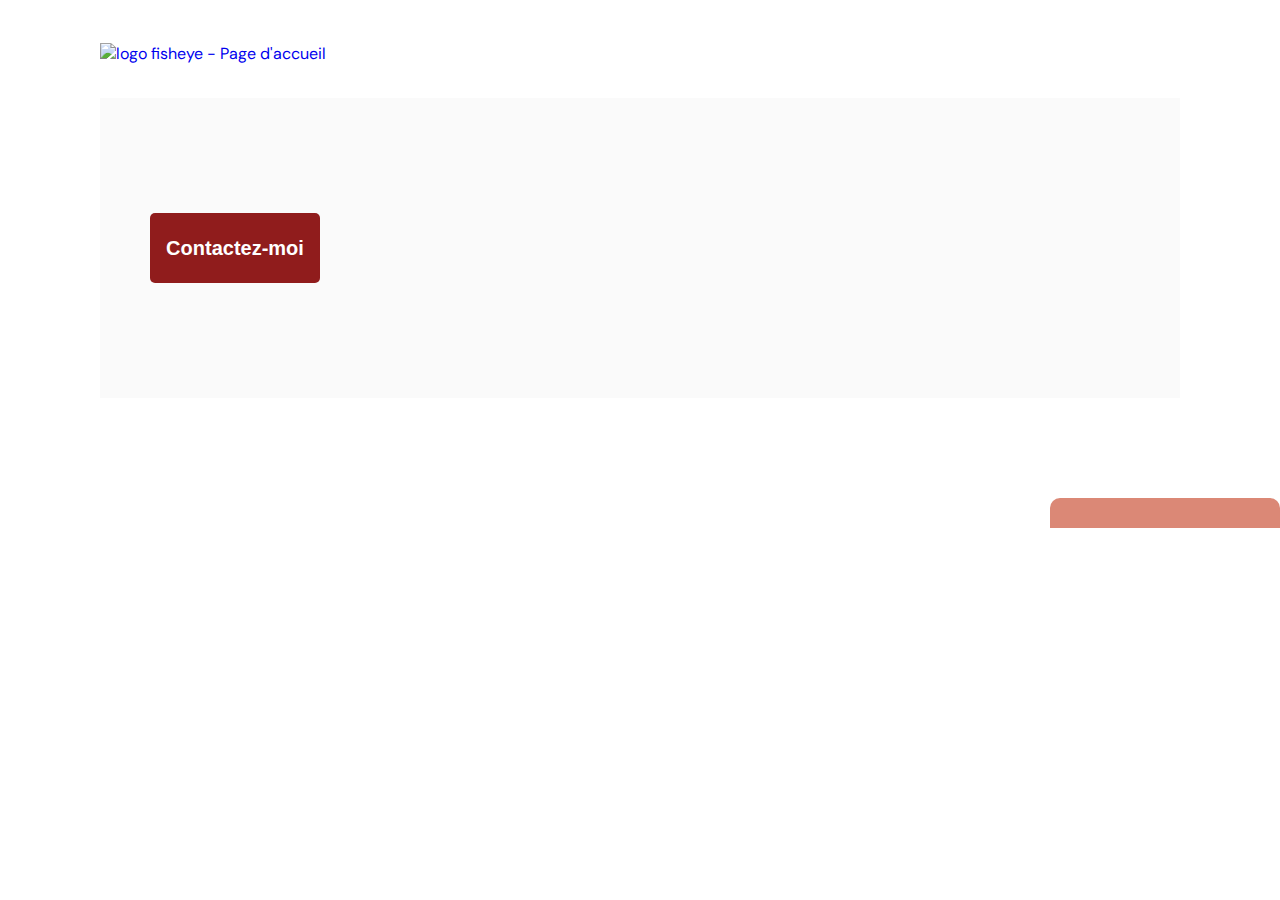
==== photographer.html @ ec4f6d37 "add input check" ====
<!DOCTYPE html>
<html lang="fr">
    <head>
        <link href="css/style.css" rel="stylesheet" type="text/css"/>
        <meta charset="utf-8">
        <link rel="icon" type="image/png" href="assets/favicon.png">
        <script src="https://kit.fontawesome.com/07ef921c81.js" crossorigin="anonymous"></script>
        <link href="https://fonts.googleapis.com/css?family=DM+Sans&display=swap" rel="stylesheet">
        <title>Fisheye - photographe</title>
    </head>
    <body>
        <header>
            <a href="./index.html"><img src="./assets/images/logo.png" class="logo" alt="logo fisheye - Page d'accueil"/></a>

        </header>
        <section>
            <main id="main" aria-hidden="false">
                <div class="photograph-header">
                    <button class="contact_button header__contact__button" onclick="displayModal()">Contactez-moi</button>
                </div>
                <div class="mediaDiv"></div>
            </main>
            <div id="contact_modal" role="dialog" aria-hidden="true" tabindex="0">
                <div class="modal">
                    <header>
                        <div id="presentation">
                            <h2>Contactez-moi</h2>
                            <h3 id="modal__name"></h3>
                        </div>
                        <button aria-label="bouton fermer" onclick="closeModal()" id="close__modal__btn"><img src="assets/icons/close.svg" alt="close button"/></button>
                    </header>
                    <form
                        id="contact_form" aria-label="formulaire de contact" method="post" onsubmit="validate(event)">
                        <!--Ajout d'un groupe pour les coordonnées de l'utilisateur-->
                        <div role="group" aria-labelledby="coordonnees">
                            <label for="prenom">Prénom</label>
                            <input type="text" id="prenom" name="prenom" title="prenom" placeholder="John" aria-required="true"/>
                            <span id="prenom__error" class="error">Veuillez entrer 2 caractères minimum pour votre prénom.</span>
                            <span id="prenom__regex__error" class="regex__error">Uniquement des lettres.</span>


                            <label for="nom">Nom</label>
                            <input type="text" id="nom" name="nom" title="nom" placeholder="Doe" aria-required="true"/>
                            <span id="nom__error" class="error">Veuillez entrer 2 caractères minimum pour votre nom.</span>
                            <span id="nom__regex__error" class="regex__error">Uniquement des lettres.</span>


                            <label for="email">Email</label>
                            <input type="email" id="email" name="email" title="email" placeholder="jdoe@exemple.com" aria-required="true"/>
                            <span id="email__error" class="error">Email n on valide.</span>
                        </div>
                        <div>
                            <label for="message">Votre message</label>
                            <textarea id="message" name="message" title="message" rows="5" type="text" aria-required="true" placeholder="Votre message..."></textarea>
                            <span id="textarea__error" class="error">Veuillez entrer un message.</span>
                        </div>
                        <button class="contact_button" type="submit">Envoyer</button>
                    </form>
                </div>
            </div>
            <!--Total likes and Price-->
            <div class="likes__price">
                <span id="totalLikes"></span>
                <span id="price"></span>
            </div>
        </section>
        <script src="./scripts/factories/currentPhotograph.js"></script>
        <script src="./scripts/factories/media.js"></script>
        <script src="./scripts/utils/contactForm.js"></script>
        <script src="./scripts/pages/photographer.js"></script>

    </body>
</html>
---- css/style.css ----
@import url("photographer.css");

body {
  font-family: "DM Sans", sans-serif;
  margin-left: auto;
  margin-right: auto;
  max-width: 1900px;
}

header {
  display: flex;
  flex-direction: row;
  justify-content: space-between;
  align-items: center;
  height: 90px;
}

h1 {
  color: #901c1c;
  margin-right: 100px;
}

a {
  text-decoration: none;
}

.logo {
  height: 50px;
  margin-left: 100px;
  cursor: pointer;
}

.photographer_section {
  display: grid;
  grid-template-columns: 1fr 1fr 1fr;
  gap: 70px;
  margin-top: 100px;
}

.photographer_section article {
  justify-self: center;
  display: flex;
  justify-content: center;
  align-items: center;
  flex-direction: column;
  cursor: pointer;
}

.photographer_section article h2 {
  color: #d3573c;
  font-size: 36px;
  margin-bottom: 0px;
}
.photographer_section article h3 {
  color: #901c1c;
  font-size: 20px;
  margin: 0px;
}
.photographer_section article p {
  color: black;
  font-size: 16px;
  margin: 0px;
}
.photographer_section article span {
  color: #757575;
  font-size: 14px;
  margin: 0px;
}

.photographer_section article img {
  height: 200px;
  width: 200px;
  border-radius: 50%;
  object-fit: cover;
}

button {
  background-color: inherit;
  border: none;
}
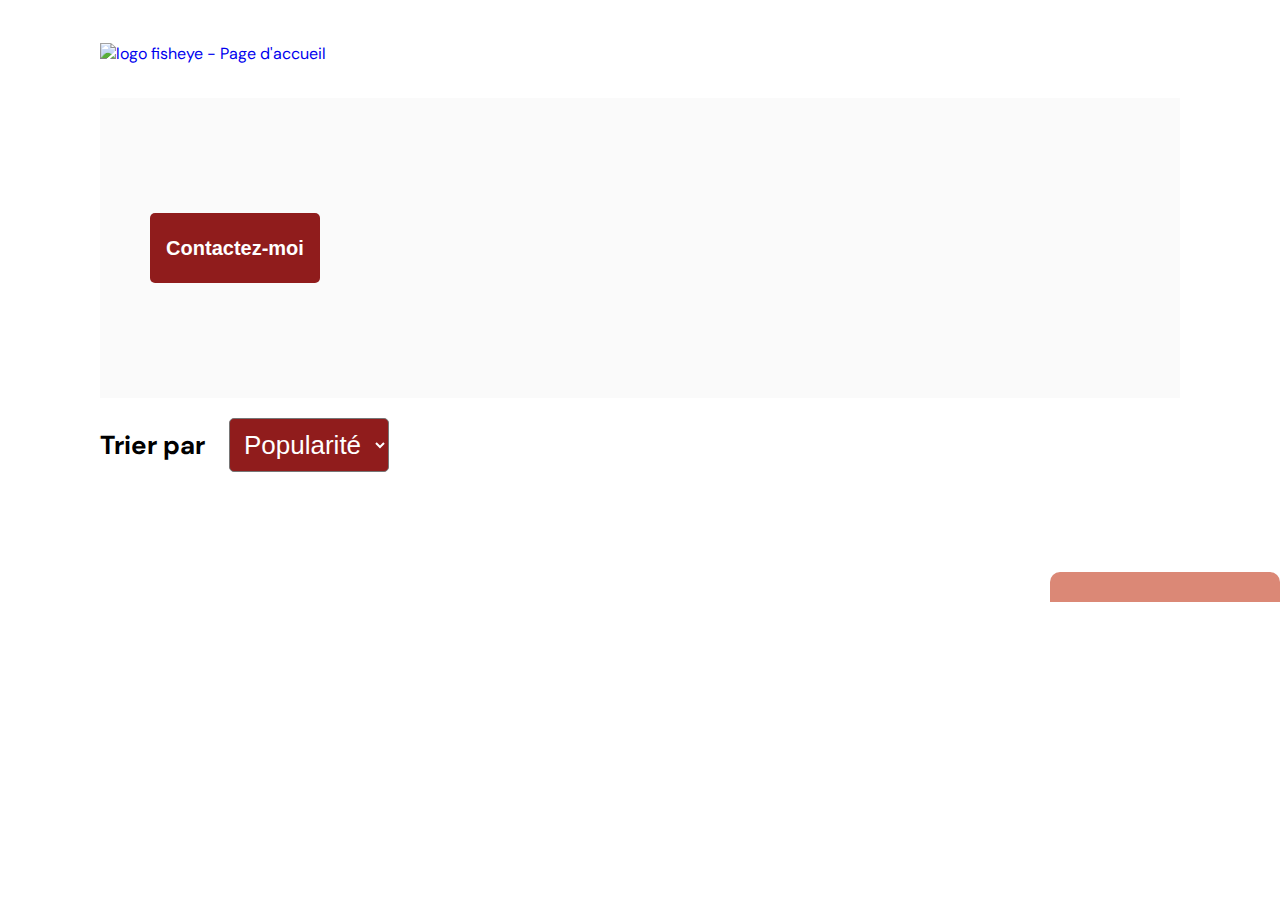
==== commit b58d94b9: "add filter html and css" ====
--- a/photographer.html
+++ b/photographer.html
@@ -18,6 +18,13 @@
                 <div class="photograph-header">
                     <button class="contact_button header__contact__button" onclick="displayModal()">Contactez-moi</button>
                 </div>
+                <div id="filter" role='filtre'>
+                    <label for="filter__choice" id="filter__title">Trier par</label>
+                    <select name="choice" id="filter__choice">
+                        <option selected value="popularaire">Popularité</option>
+                        <option value="titre">Titre</option>
+                    </select>
+                </div>
                 <div class="mediaDiv"></div>
             </main>
             <div id="contact_modal" role="dialog" aria-hidden="true" tabindex="0">
@@ -34,25 +41,27 @@
                         <!--Ajout d'un groupe pour les coordonnées de l'utilisateur-->
                         <div role="group" aria-labelledby="coordonnees">
                             <label for="prenom">Prénom</label>
-                            <input type="text" id="prenom" name="prenom" title="prenom" placeholder="John" aria-required="true"/>
-                            <span id="prenom__error" class="error">Veuillez entrer 2 caractères minimum pour votre prénom.</span>
-                            <span id="prenom__regex__error" class="regex__error">Uniquement des lettres.</span>
+                            <input type="text" id="prenom" name="prenom" title="prenom" aria-required="true"/>
+                            <span id="prenom__error" class="error error__color">Veuillez entrer 2 caractères minimum pour votre prénom.</span>
+                            <span id="prenom__regex__error" class="regex__error error__color">Uniquement des lettres.</span>
 
 
                             <label for="nom">Nom</label>
-                            <input type="text" id="nom" name="nom" title="nom" placeholder="Doe" aria-required="true"/>
-                            <span id="nom__error" class="error">Veuillez entrer 2 caractères minimum pour votre nom.</span>
-                            <span id="nom__regex__error" class="regex__error">Uniquement des lettres.</span>
+                            <input type="text" id="nom" name="nom" title="nom" aria-required="true"/>
+                            <span id="nom__error" class="error error__color">Veuillez entrer 2 caractères minimum pour votre nom.</span>
+                            <span id="nom__regex__error" class="regex__error error__color">Uniquement des lettres.</span>
 
 
                             <label for="email">Email</label>
-                            <input type="email" id="email" name="email" title="email" placeholder="jdoe@exemple.com" aria-required="true"/>
-                            <span id="email__error" class="error">Email n on valide.</span>
+                            <input type="email" id="email" name="email" title="email" aria-required="true"/>
+                            <span id="email__error" class="error error__color">Veuillez saisir votre email.</span>
+                            <span id="email__regex__error" class="regex__error error__color">email non valide.</span>
+
                         </div>
                         <div>
                             <label for="message">Votre message</label>
                             <textarea id="message" name="message" title="message" rows="5" type="text" aria-required="true" placeholder="Votre message..."></textarea>
-                            <span id="textarea__error" class="error">Veuillez entrer un message.</span>
+                            <span id="textarea__error" class="error error__color">Votre message doit faire au moins 10 caractères.</span>
                         </div>
                         <button class="contact_button" type="submit">Envoyer</button>
                     </form>
--- a/css/style.css
+++ b/css/style.css
@@ -1,4 +1,5 @@
 @import url("photographer.css");
+@import url("filter.css");
 
 body {
   font-family: "DM Sans", sans-serif;
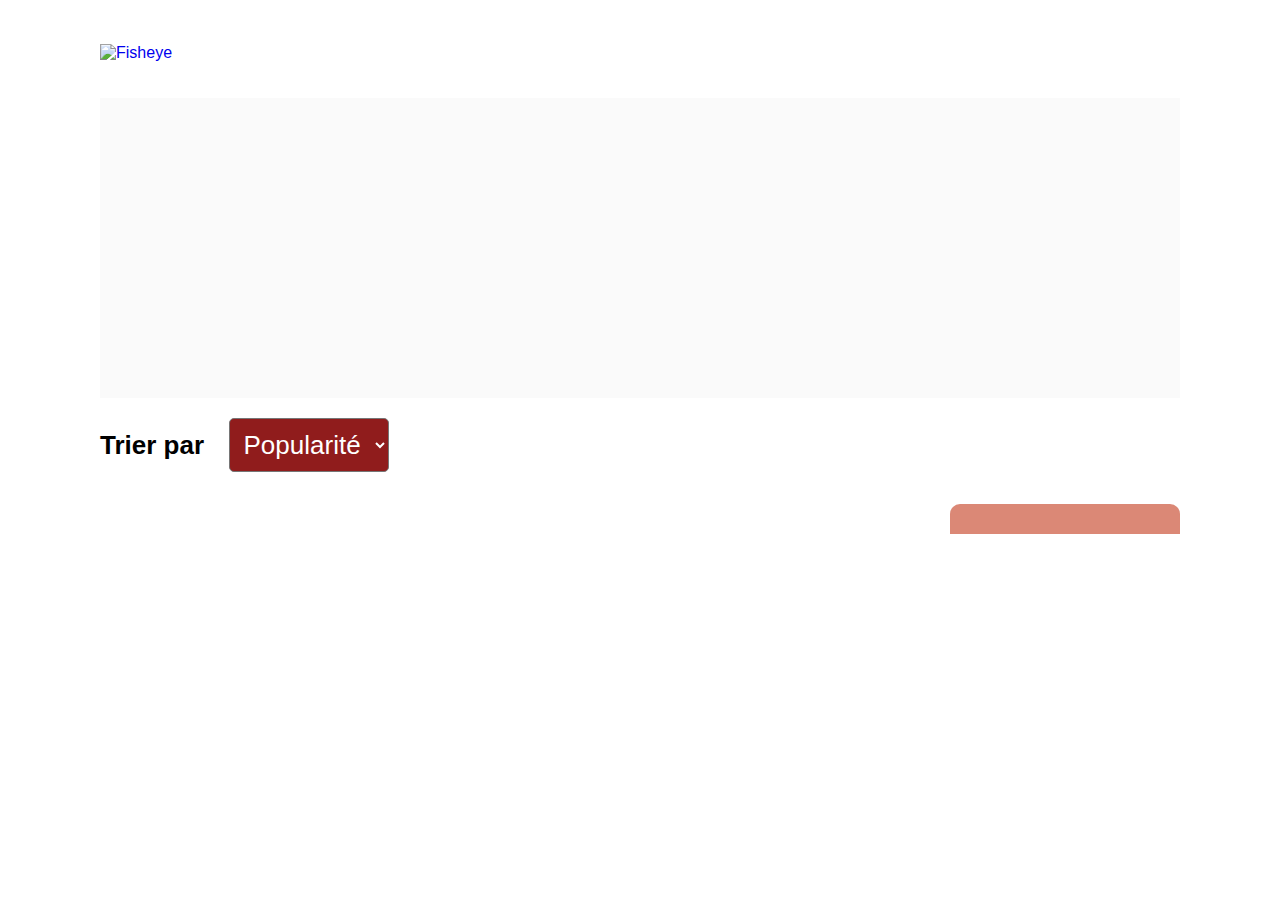
==== commit be209dc0: "update new version" ====
--- a/photographer.html
+++ b/photographer.html
@@ -1,82 +1,89 @@
 <!DOCTYPE html>
 <html lang="fr">
     <head>
-        <link href="css/style.css" rel="stylesheet" type="text/css"/>
         <meta charset="utf-8">
-        <link rel="icon" type="image/png" href="assets/favicon.png">
+        <meta http-equiv="X-UA-Compatible" content="IE=edge">
+        <meta name="viewport" content="width=device-width, initial-scale=1.0">
+        <link href="./css/style.css" rel="stylesheet"/>
+        <link rel="icon" href="./assets/images/favicon.ico">
         <script src="https://kit.fontawesome.com/07ef921c81.js" crossorigin="anonymous"></script>
-        <link href="https://fonts.googleapis.com/css?family=DM+Sans&display=swap" rel="stylesheet">
-        <title>Fisheye - photographe</title>
+        <title>Fisheye - photographe
+        </title>
     </head>
     <body>
         <header>
-            <a href="./index.html"><img src="./assets/images/logo.png" class="logo" alt="logo fisheye - Page d'accueil"/></a>
-
+            <nav aria-label="Navigation Page Accueil">
+                <a tabindex="0" href="./index.html">
+                    <img src="./assets/images/logo.png" class="logo" alt="Fisheye"/>
+                </a>
+            </nav>
         </header>
-        <section>
-            <main id="main" aria-hidden="false">
-                <div class="photograph-header">
-                    <button class="contact_button header__contact__button" onclick="displayModal()">Contactez-moi</button>
-                </div>
-                <div id="filter" role='filtre'>
-                    <label for="filter__choice" id="filter__title">Trier par</label>
-                    <select name="choice" id="filter__choice">
-                        <option selected value="popularaire">Popularité</option>
-                        <option value="titre">Titre</option>
+        <main id="main">
+            <section class="photograph-header"></section>
+            <section class="gallery">
+                <div class="filter">
+                    <label for="filter__select" id="filter__label">Trier par</label>
+                    <select aria-labelledby="filter__select" name="filters" id="filter__select">
+                        <option selected value="Popularité">Popularité</option>
+                        <option value="Titre">Titre</option>
                     </select>
                 </div>
                 <div class="mediaDiv"></div>
-            </main>
-            <div id="contact_modal" role="dialog" aria-hidden="true" tabindex="0">
-                <div class="modal">
-                    <header>
-                        <div id="presentation">
-                            <h2>Contactez-moi</h2>
-                            <h3 id="modal__name"></h3>
-                        </div>
-                        <button aria-label="bouton fermer" onclick="closeModal()" id="close__modal__btn"><img src="assets/icons/close.svg" alt="close button"/></button>
-                    </header>
-                    <form
-                        id="contact_form" aria-label="formulaire de contact" method="post" onsubmit="validate(event)">
-                        <!--Ajout d'un groupe pour les coordonnées de l'utilisateur-->
-                        <div role="group" aria-labelledby="coordonnees">
-                            <label for="prenom">Prénom</label>
-                            <input type="text" id="prenom" name="prenom" title="prenom" aria-required="true"/>
-                            <span id="prenom__error" class="error error__color">Veuillez entrer 2 caractères minimum pour votre prénom.</span>
-                            <span id="prenom__regex__error" class="regex__error error__color">Uniquement des lettres.</span>
+            </section>
+            <div class="likes__price" tabindex="0">
+                <div class="totalLikes">
+                    <div id="like__counter"></div>
+                    <span aria-label="likes" class="fa-solid fa-heart"></span>
+                </div>
+                <div id="price"></div>
+            </div>
+        </main>
+        <div id="contact_modal" role="dialog" aria-hidden="true" tabindex="0" aria-describedby="contact_modal">
+            <div class="modal">
+                <header>
+                    <h2 id="contact-title" tabindex="0">Contactez moi</h2>
+                    <button tabindex="0" aria-label="Close Contact form" id="closeModal"><img src="./assets/icons/close.svg" alt="Bouton de fermeture du formulaire"/></button>
+                </header>
+                <form id="contact-form" method="post">
+                    <div role="group" aria-labelledby="coordonnees" id="coordonnees">
+                        <label for="firstName" id="firstNameLabel">Prénom</label>
+                        <input class="input" id="firstName" name="firstName" aria-labelledby="firstNameLabel" aria-required="true"/>
+                        <span id="firstName__error" class="error error__color">Veuillez entrer 2 caractères minimum pour votre prénom.</span>
+                        <span id="firstName__regex__error" class="regex__error error__color">Uniquement des lettres.</span>
 
 
-                            <label for="nom">Nom</label>
-                            <input type="text" id="nom" name="nom" title="nom" aria-required="true"/>
-                            <span id="nom__error" class="error error__color">Veuillez entrer 2 caractères minimum pour votre nom.</span>
-                            <span id="nom__regex__error" class="regex__error error__color">Uniquement des lettres.</span>
+                        <label for="lastName" id="lastNameLabel">Nom</label>
+                        <input class="input" id="lastName" name="lastName" aria-labelledby="lastNameLabel" aria-required="true"/>
+                        <span id="lastName__error" class="error error__color">Veuillez entrer 2 caractères minimum pour votre prénom.</span>
+                        <span id="lastName__regex__error" class="regex__error error__color">Uniquement des lettres.</span>
 
 
-                            <label for="email">Email</label>
-                            <input type="email" id="email" name="email" title="email" aria-required="true"/>
-                            <span id="email__error" class="error error__color">Veuillez saisir votre email.</span>
-                            <span id="email__regex__error" class="regex__error error__color">email non valide.</span>
-
-                        </div>
-                        <div>
-                            <label for="message">Votre message</label>
-                            <textarea id="message" name="message" title="message" rows="5" type="text" aria-required="true" placeholder="Votre message..."></textarea>
-                            <span id="textarea__error" class="error error__color">Votre message doit faire au moins 10 caractères.</span>
-                        </div>
-                        <button class="contact_button" type="submit">Envoyer</button>
-                    </form>
-                </div>
+                        <label for="email" id="emailLabel">Email</label>
+                        <input class="input" id="email" name="email" aria-labelledby="emailLabel" aria-required="true"/>
+                        <span id="email__error" class="error error__color">Veuillez saisir votre email.</span>
+                        <span id="email__regex__error" class="regex__error error__color">email non valide.</span>
+                    </div>
+                    <div>
+                        <label for="message" id="messageLabel">Votre message</label>
+                        <textarea class="input" id="message" name="message" aria-labelledby="messageLabel" rows="6" aria-required="true"></textarea>
+                        <span id="textarea__error" class="error error__color">Votre message doit faire au moins 10 caractères.</span>
+                    </div>
+                    <button aria-label="Envoyer le formualire de contact" class="contact_button" type="submit">Envoyer</button>
+                </form>
             </div>
-            <!--Total likes and Price-->
-            <div class="likes__price">
-                <span id="totalLikes"></span>
-                <span id="price"></span>
+        </div>
+        <div id="lightboxmodal" role="dialog" aria-label="Media en gros plan" aria-hidden="true" tabindex="0">
+            <div id="lightbox">
+                <button aria-label="Fermeture" id="close__lightbox"><img src="./assets/icons/close.svg" alt="bouton de fermeture de la ligthbox"/></button>
+                <a tabindex="0" aria-label="Previous Media" id="prev__lightbox"><img class="horizontal-reverse" src="./assets/icons/arrow.svg" alt="Previous media button"/></a>
+                <div id="media__lightbox"></div>
+                <a tabindex="0" aria-label="Next media" id="next__lightbox"><img src="./assets/icons/arrow.svg" alt="Next media button"/></a>
             </div>
-        </section>
-        <script src="./scripts/factories/currentPhotograph.js"></script>
-        <script src="./scripts/factories/media.js"></script>
+        </div>
+        <script src="./scripts/factories/photographerFactory.js"></script>
+        <script src="./scripts/factories/mediaFactory.js"></script>
         <script src="./scripts/utils/contactForm.js"></script>
+        <script src="./scripts/utils/lightbox.js"></script>
         <script src="./scripts/pages/photographer.js"></script>
-
     </body>
 </html>
--- a/css/style.css
+++ b/css/style.css
@@ -1,5 +1,6 @@
 @import url("photographer.css");
 @import url("filter.css");
+@import url("lightbox.css");
 
 body {
   font-family: "DM Sans", sans-serif;
@@ -45,16 +46,24 @@
   align-items: center;
   flex-direction: column;
   cursor: pointer;
+  text-align: center;
 }
 
 .photographer_section article h2 {
   color: #d3573c;
   font-size: 36px;
   margin-bottom: 0px;
+  text-align: center;
 }
-.photographer_section article h3 {
-  color: #901c1c;
-  font-size: 20px;
+
+.photographer__description {
+  text-align: center;
+}
+
+.photographer__location {
+  color: #901c1c !important;
+  font-size: 20px !important;
+  font-weight: bold;
   margin: 0px;
 }
 .photographer_section article p {
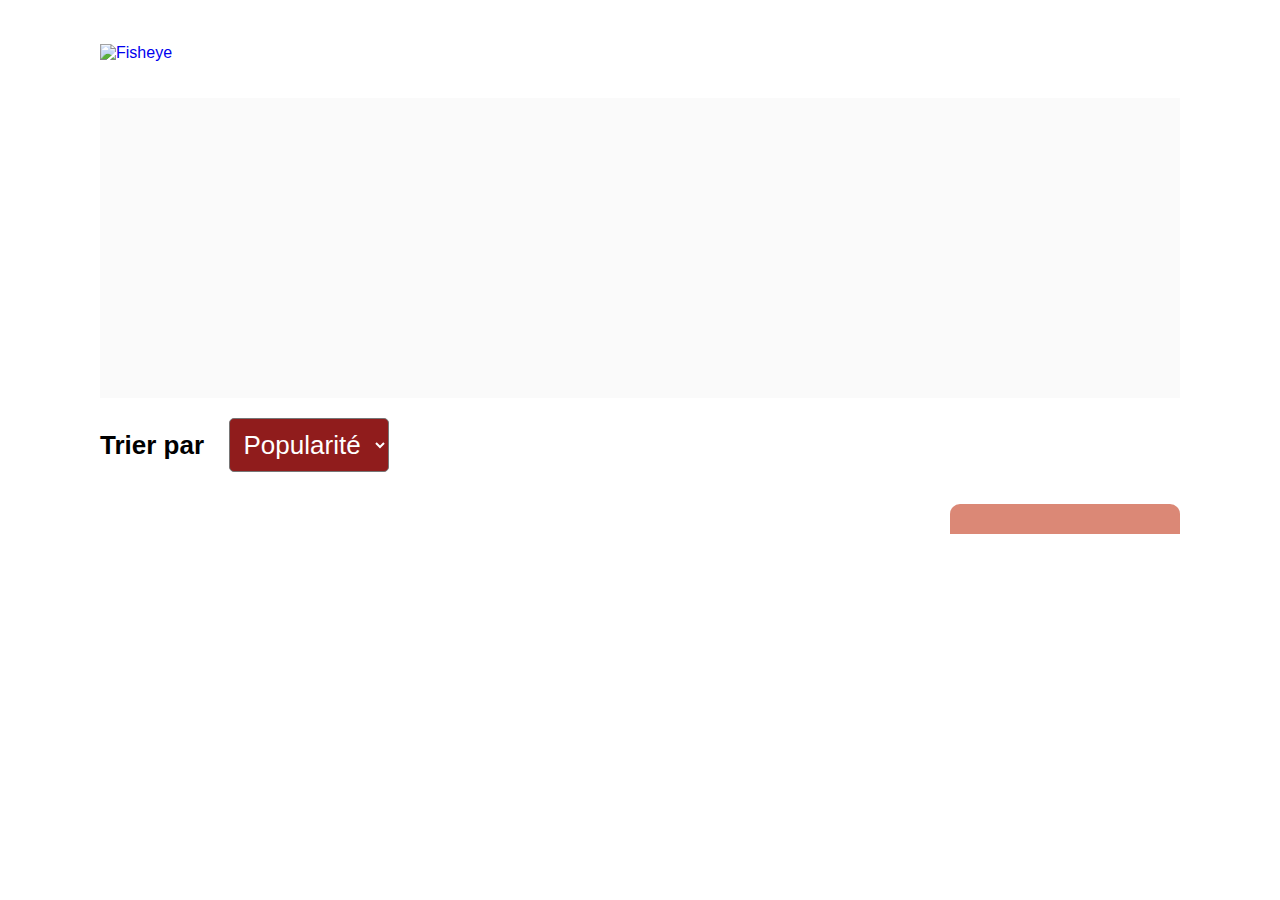
==== commit cc853b97: "fix focus on contact form when open" ====
--- a/photographer.html
+++ b/photographer.html
@@ -18,26 +18,6 @@
                 </a>
             </nav>
         </header>
-        <main id="main">
-            <section class="photograph-header"></section>
-            <section class="gallery">
-                <div class="filter">
-                    <label for="filter__select" id="filter__label">Trier par</label>
-                    <select aria-labelledby="filter__select" name="filters" id="filter__select">
-                        <option selected value="Popularité">Popularité</option>
-                        <option value="Titre">Titre</option>
-                    </select>
-                </div>
-                <div class="mediaDiv"></div>
-            </section>
-            <div class="likes__price" tabindex="0">
-                <div class="totalLikes">
-                    <div id="like__counter"></div>
-                    <span aria-label="likes" class="fa-solid fa-heart"></span>
-                </div>
-                <div id="price"></div>
-            </div>
-        </main>
         <div id="contact_modal" role="dialog" aria-hidden="true" tabindex="0" aria-describedby="contact_modal">
             <div class="modal">
                 <header>
@@ -72,6 +52,27 @@
                 </form>
             </div>
         </div>
+        <main id="main" aria-hidden="" false>
+            <section class="photograph-header"></section>
+            <section class="gallery">
+                <div class="filter">
+                    <label for="filter__select" id="filter__label">Trier par</label>
+                    <select aria-labelledby="filter__select" name="filters" id="filter__select">
+                        <option selected value="Popularité">Popularité</option>
+                        <option value="Titre">Titre</option>
+                    </select>
+                </div>
+                <div class="mediaDiv"></div>
+            </section>
+            <div class="likes__price" tabindex="0">
+                <div class="totalLikes">
+                    <div id="like__counter"></div>
+                    <span aria-label="likes" class="fa-solid fa-heart"></span>
+                </div>
+                <div id="price"></div>
+            </div>
+        </main>
+
         <div id="lightboxmodal" role="dialog" aria-label="Media en gros plan" aria-hidden="true" tabindex="0">
             <div id="lightbox">
                 <button aria-label="Fermeture" id="close__lightbox"><img src="./assets/icons/close.svg" alt="bouton de fermeture de la ligthbox"/></button>
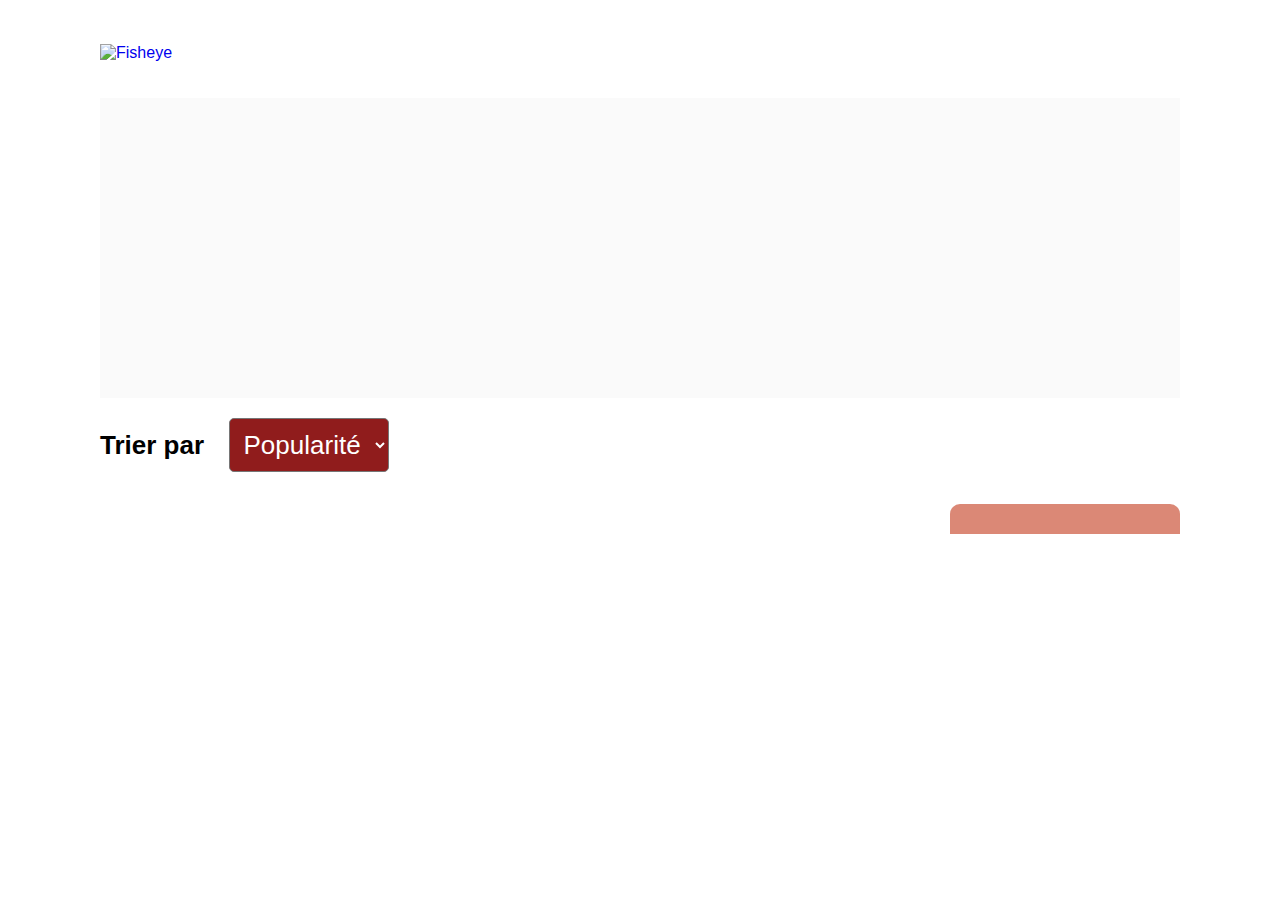
==== commit b0c56441: "add alt in french on lightbox" ====
--- a/photographer.html
+++ b/photographer.html
@@ -22,7 +22,7 @@
             <div class="modal">
                 <header>
                     <h2 id="contact-title" tabindex="0">Contactez moi</h2>
-                    <button tabindex="0" aria-label="Close Contact form" id="closeModal"><img src="./assets/icons/close.svg" alt="Bouton de fermeture du formulaire"/></button>
+                    <button tabindex="0" aria-label="Bouton de fermeture du formulaire" id="closeModal"><img src="./assets/icons/close.svg" alt="Bouton de fermeture du formulaire"/></button>
                 </header>
                 <form id="contact-form" method="post">
                     <div role="group" aria-labelledby="coordonnees" id="coordonnees">
@@ -76,9 +76,9 @@
         <div id="lightboxmodal" role="dialog" aria-label="Media en gros plan" aria-hidden="true" tabindex="0">
             <div id="lightbox">
                 <button aria-label="Fermeture" id="close__lightbox"><img src="./assets/icons/close.svg" alt="bouton de fermeture de la ligthbox"/></button>
-                <a tabindex="0" aria-label="Previous Media" id="prev__lightbox"><img class="horizontal-reverse" src="./assets/icons/arrow.svg" alt="Previous media button"/></a>
+                <a tabindex="0" aria-label="Image précédente" id="prev__lightbox"><img class="horizontal-reverse" src="./assets/icons/arrow.svg" alt="Bouton pour revenir à la photo précédente"/></a>
                 <div id="media__lightbox"></div>
-                <a tabindex="0" aria-label="Next media" id="next__lightbox"><img src="./assets/icons/arrow.svg" alt="Next media button"/></a>
+                <a tabindex="0" aria-label="Prochaine image" id="next__lightbox"><img src="./assets/icons/arrow.svg" alt="Bouton pour accèder à la prochaine photo"/></a>
             </div>
         </div>
         <script src="./scripts/factories/photographerFactory.js"></script>
